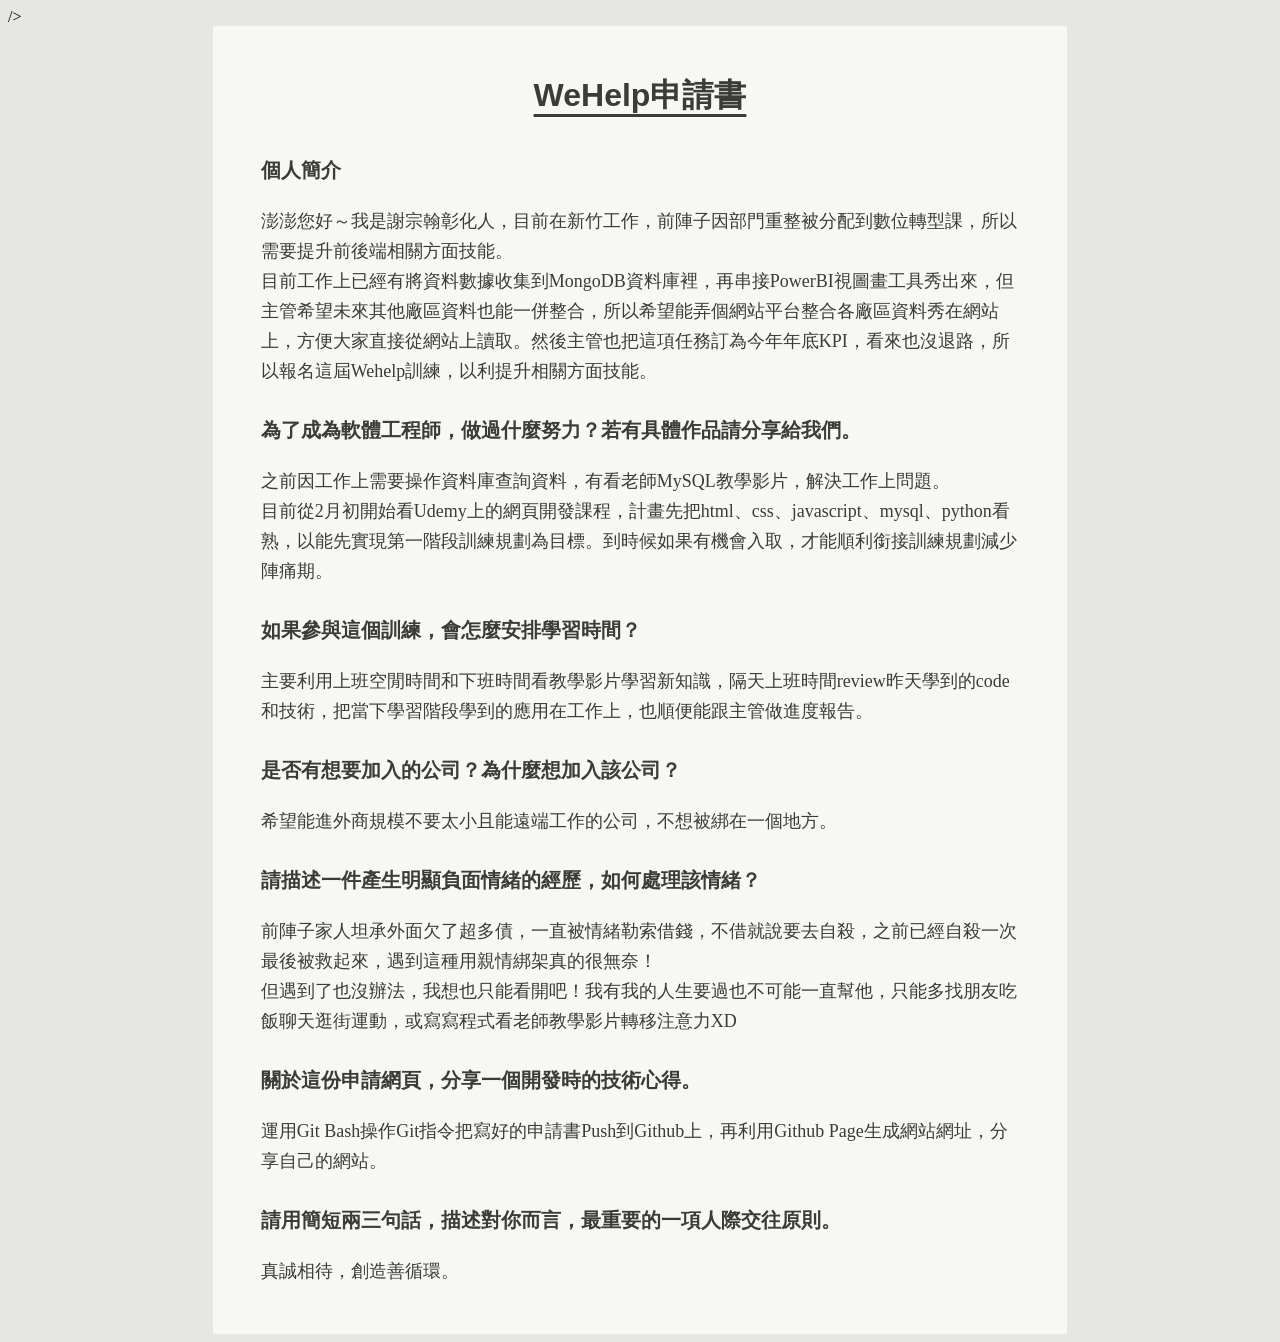
==== index.html @ b8737971 "index.html" ====
<!DOCTYPE html>
<html lang="zh-Hant">
  <head>
    <meta charset="UTF-8" />
    <meta name="viewport" content="width=device-width, initial-scale=1.0" />
    <meta name="description" content="這是一個WeHelp報名申請書。" />
    <!-- 能讓機器人搜尋 -->
    <!-- <meta name="robots" content="index,follow">All Search Engines-->
    <!-- 能讓Google搜尋 -->
    <!-- <meta name="googlebot" content="index,follow">Google Specific-->
    <!-- 知道作者姓名-->
    <!-- <meta name="author" content="作者姓名"-->
    <title>WeHelp申請書</title>
    <!-- 讓網站開啟分頁 -->
    <base target="_blank" />
    <!-- <link rel="preconnect" href="https://fonts.googleapis.com" />
    <link rel="preconnect" href="https://fonts.gstatic.com" crossorigin />
    <link
      href="https://fonts.googleapis.com/css2?family=Noto+Sans+TC:wght@100..900&display=swap"
      rel="stylesheet" -->
    />
    <!-- style.css外部連結 -->
    <link rel="stylesheet" href="./style.css" />
    <link rel="icon" href="./favicon.ico" />
    <!-- <style>h1{background-color: rgba(200,200,200,0.5);}</style>
    <style>h2{background-color: rgba(200,200,200,0.5);}</style> -->
    <!-- img / a herf用相對或絕對位置都可以 -->
    <!-- <img width="600" High="300" src="./images/animal/Panda.jpg" alt="Me"/> -->
  </head>
  <body>
    <div class="base">
      <div class="h1">WeHelp申請書</div>
      <div class="h2">個人簡介</div>
      <div class="p">
        澎澎您好～我是謝宗翰彰化人，目前在新竹工作，前陣子因部門重整被分配到數位轉型課，所以需要提升前後端相關方面技能。<br />
        目前工作上已經有將資料數據收集到MongoDB資料庫裡，再串接PowerBI視圖畫工具秀出來，但主管希望未來其他廠區資料也能一併整合，所以希望能弄個網站平台整合各廠區資料秀在網站上，方便大家直接從網站上讀取。然後主管也把這項任務訂為今年年底KPI，看來也沒退路，所以報名這屆Wehelp訓練，以利提升相關方面技能。
      </div>
      <div class="h2">
        為了成為軟體工程師，做過什麼努力？若有具體作品請分享給我們。
      </div>
      <div class="p">
        之前因工作上需要操作資料庫查詢資料，有看老師MySQL教學影片，解決工作上問題。<br />
        目前從2月初開始看Udemy上的網頁開發課程，計畫先把html、css、javascript、mysql、python看熟，以能先實現第一階段訓練規劃為目標。到時候如果有機會入取，才能順利銜接訓練規劃減少陣痛期。
      </div>
      <div class="h2">如果參與這個訓練，會怎麼安排學習時間？</div>
      <div class="p">
        主要利用上班空閒時間和下班時間看教學影片學習新知識，隔天上班時間review昨天學到的code和技術，把當下學習階段學到的應用在工作上，也順便能跟主管做進度報告。
      </div>
      <div class="h2">是否有想要加入的公司？為什麼想加入該公司？</div>
      <div class="p">
        希望能進外商規模不要太小且能遠端工作的公司，不想被綁在一個地方。
      </div>
      <div class="h2">請描述一件產生明顯負面情緒的經歷，如何處理該情緒？</div>
      <div class="p">
        前陣子家人坦承外面欠了超多債，一直被情緒勒索借錢，不借就說要去自殺，之前已經自殺一次最後被救起來，遇到這種用親情綁架真的很無奈！<br />
        但遇到了也沒辦法，我想也只能看開吧！我有我的人生要過也不可能一直幫他，只能多找朋友吃飯聊天逛街運動，或寫寫程式看老師教學影片轉移注意力XD
      </div>
      <div class="h2">關於這份申請網頁，分享一個開發時的技術心得。</div>
      <div class="p">
        運用Git Bash操作Git指令把寫好的申請書Push到Github上，再利用Github
        Page生成網站網址，分享自己的網站。
      </div>
      <div class="h2">
        請用簡短兩三句話，描述對你而言，最重要的一項人際交往原則。
      </div>
      <div class="p">真誠相待，創造善循環。</div>
    </div>
  </body>
</html>
---- style.css ----
/* 顏色主題 */

body {
  background-color: rgb(230, 230, 227);
}

div.base {
  /* display: flex; */
  width: 60%;
  padding: 3rem;
  border: 0px;
  margin: auto;
  background-color: rgb(247, 247, 245);
}

div.h1 {
  padding-top: 0rem;
  padding-bottom: 0.5rem;
  margin: 0rem;
  font-family: sohne, "Helvetica Neue", Helvetica, Arial, sans-serif;
  font-optical-sizing: auto;
  font-weight: 700;
  font-style: normal;
  font-size: 2rem;
  color: rgba(59, 60, 57, 1);
  text-align: center;
  text-decoration: underline;
  text-underline-offset: 0.5rem;
}

div.h1:hover {
  color: rgb(175, 121, 54);
}

div.h2 {
  /* border-style: inherit; */
  padding-top: 2rem;
  padding-bottom: 0rem;
  font-family: fell, Georgia, Cambria, "Times New Roman", Times, serif;
  font-optical-sizing: auto;
  font-weight: 600;
  font-style: normal;
  font-size: 20px;
  color: rgba(59, 60, 57, 1);
  line-height: 24px;
}

div.p {
  padding-top: 1.5rem;
  padding-bottom: 0rem;
  font-family: source-serif-pro, Georgia, Cambria, "Times New Roman", Times;
  font-optical-sizing: auto;
  font-weight: 400;
  font-style: normal;
  font-size: 18px;
  color: rgba(59, 60, 57, 1);
  line-height: 30px;
}
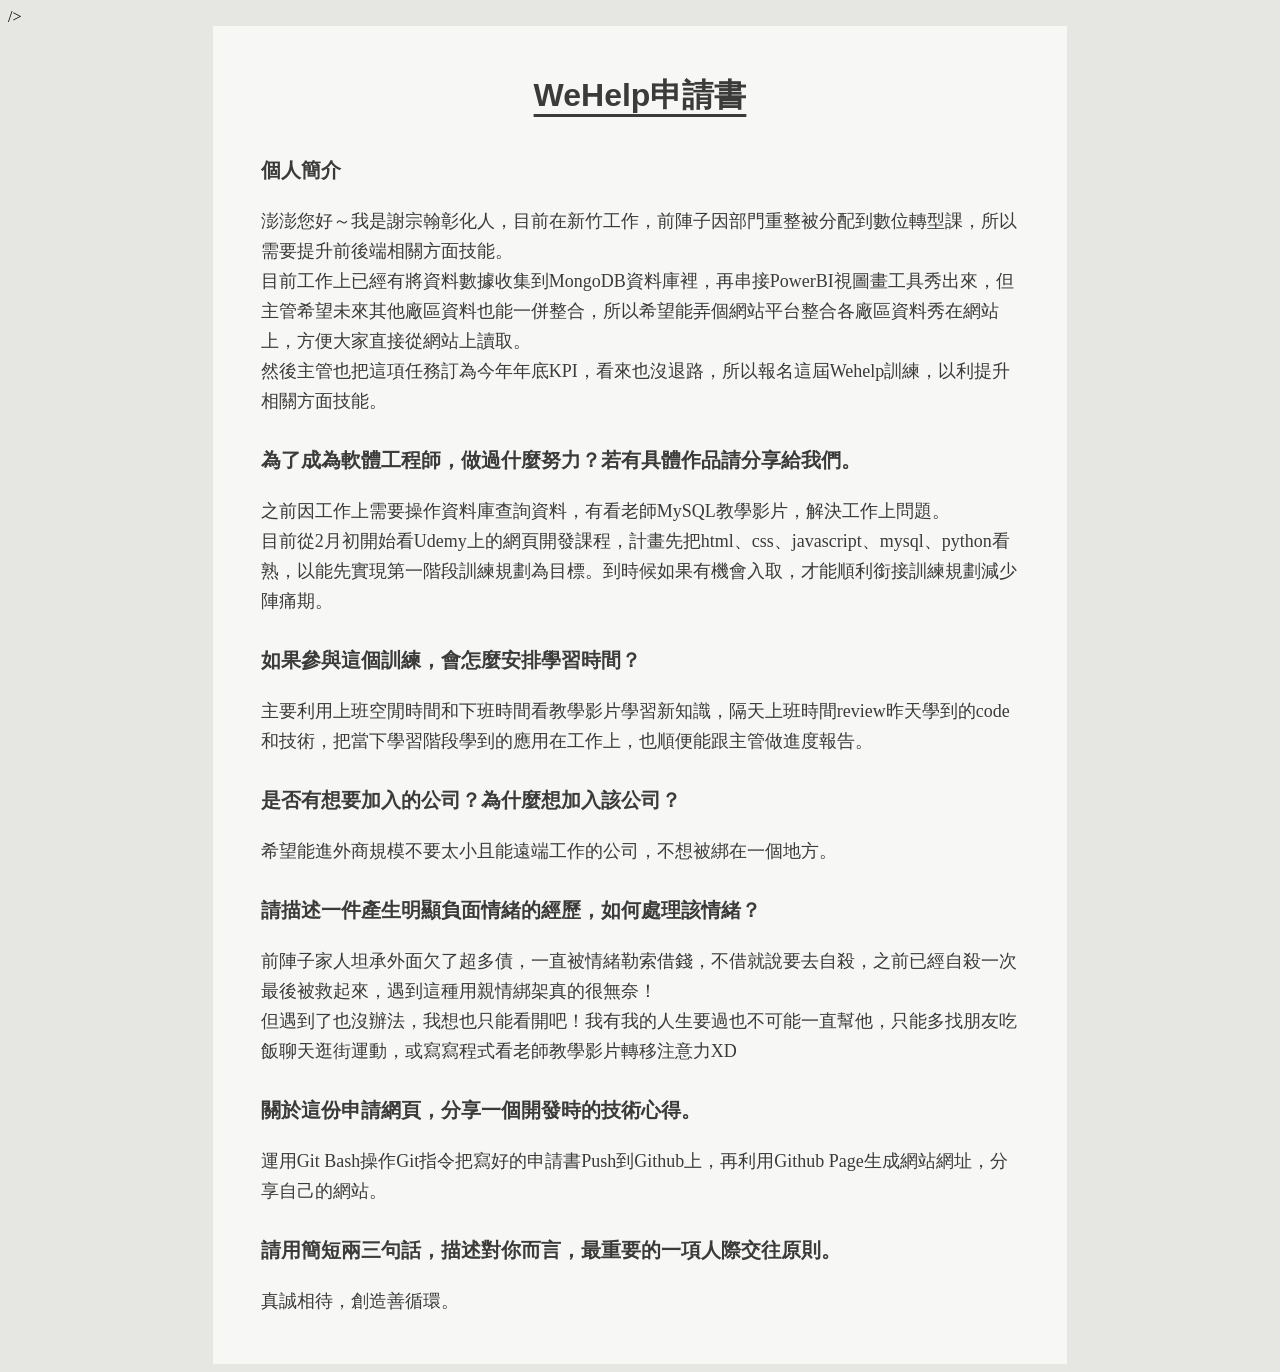
==== commit 4bd5a464: "index.html" ====
--- a/index.html
+++ b/index.html
@@ -33,7 +33,8 @@
       <div class="h2">個人簡介</div>
       <div class="p">
         澎澎您好～我是謝宗翰彰化人，目前在新竹工作，前陣子因部門重整被分配到數位轉型課，所以需要提升前後端相關方面技能。<br />
-        目前工作上已經有將資料數據收集到MongoDB資料庫裡，再串接PowerBI視圖畫工具秀出來，但主管希望未來其他廠區資料也能一併整合，所以希望能弄個網站平台整合各廠區資料秀在網站上，方便大家直接從網站上讀取。然後主管也把這項任務訂為今年年底KPI，看來也沒退路，所以報名這屆Wehelp訓練，以利提升相關方面技能。
+        目前工作上已經有將資料數據收集到MongoDB資料庫裡，再串接PowerBI視圖畫工具秀出來，但主管希望未來其他廠區資料也能一併整合，所以希望能弄個網站平台整合各廠區資料秀在網站上，方便大家直接從網站上讀取。<br />
+        然後主管也把這項任務訂為今年年底KPI，看來也沒退路，所以報名這屆Wehelp訓練，以利提升相關方面技能。
       </div>
       <div class="h2">
         為了成為軟體工程師，做過什麼努力？若有具體作品請分享給我們。
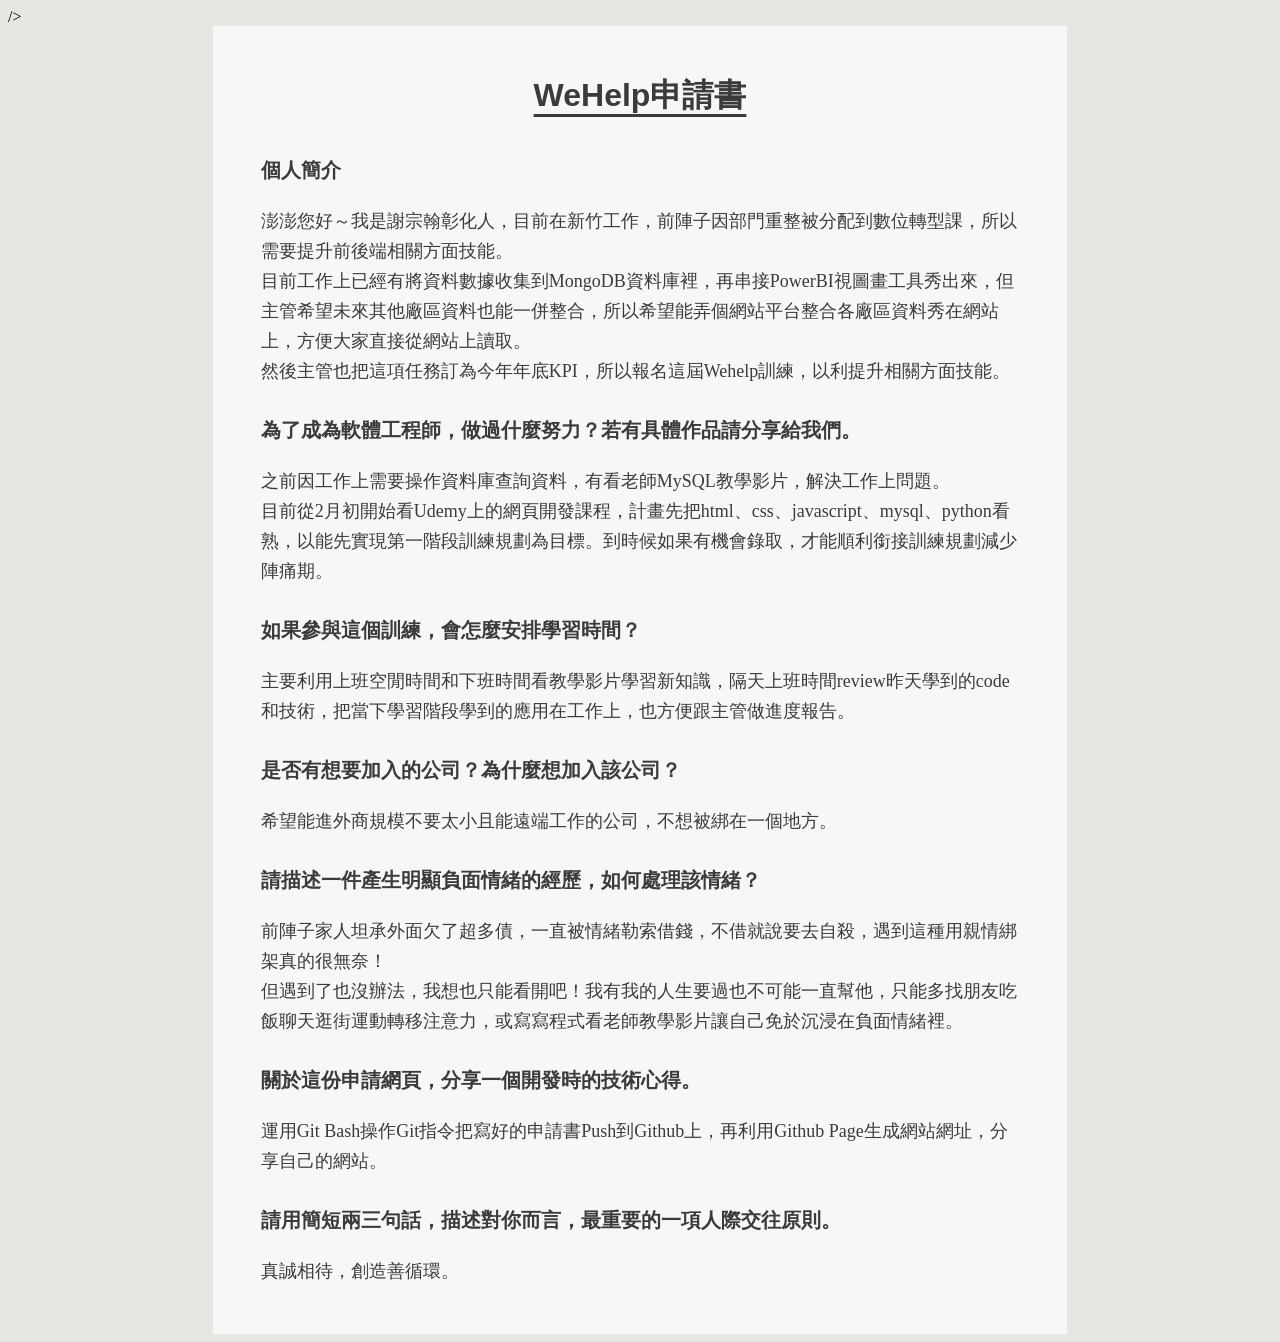
==== commit 6c336771: "index.html" ====
--- a/index.html
+++ b/index.html
@@ -34,18 +34,18 @@
       <div class="p">
         澎澎您好～我是謝宗翰彰化人，目前在新竹工作，前陣子因部門重整被分配到數位轉型課，所以需要提升前後端相關方面技能。<br />
         目前工作上已經有將資料數據收集到MongoDB資料庫裡，再串接PowerBI視圖畫工具秀出來，但主管希望未來其他廠區資料也能一併整合，所以希望能弄個網站平台整合各廠區資料秀在網站上，方便大家直接從網站上讀取。<br />
-        然後主管也把這項任務訂為今年年底KPI，看來也沒退路，所以報名這屆Wehelp訓練，以利提升相關方面技能。
+        然後主管也把這項任務訂為今年年底KPI，所以報名這屆Wehelp訓練，以利提升相關方面技能。
       </div>
       <div class="h2">
         為了成為軟體工程師，做過什麼努力？若有具體作品請分享給我們。
       </div>
       <div class="p">
         之前因工作上需要操作資料庫查詢資料，有看老師MySQL教學影片，解決工作上問題。<br />
-        目前從2月初開始看Udemy上的網頁開發課程，計畫先把html、css、javascript、mysql、python看熟，以能先實現第一階段訓練規劃為目標。到時候如果有機會入取，才能順利銜接訓練規劃減少陣痛期。
+        目前從2月初開始看Udemy上的網頁開發課程，計畫先把html、css、javascript、mysql、python看熟，以能先實現第一階段訓練規劃為目標。到時候如果有機會錄取，才能順利銜接訓練規劃減少陣痛期。
       </div>
       <div class="h2">如果參與這個訓練，會怎麼安排學習時間？</div>
       <div class="p">
-        主要利用上班空閒時間和下班時間看教學影片學習新知識，隔天上班時間review昨天學到的code和技術，把當下學習階段學到的應用在工作上，也順便能跟主管做進度報告。
+        主要利用上班空閒時間和下班時間看教學影片學習新知識，隔天上班時間review昨天學到的code和技術，把當下學習階段學到的應用在工作上，也方便跟主管做進度報告。
       </div>
       <div class="h2">是否有想要加入的公司？為什麼想加入該公司？</div>
       <div class="p">
@@ -53,8 +53,8 @@
       </div>
       <div class="h2">請描述一件產生明顯負面情緒的經歷，如何處理該情緒？</div>
       <div class="p">
-        前陣子家人坦承外面欠了超多債，一直被情緒勒索借錢，不借就說要去自殺，之前已經自殺一次最後被救起來，遇到這種用親情綁架真的很無奈！<br />
-        但遇到了也沒辦法，我想也只能看開吧！我有我的人生要過也不可能一直幫他，只能多找朋友吃飯聊天逛街運動，或寫寫程式看老師教學影片轉移注意力XD
+        前陣子家人坦承外面欠了超多債，一直被情緒勒索借錢，不借就說要去自殺，遇到這種用親情綁架真的很無奈！<br />
+        但遇到了也沒辦法，我想也只能看開吧！我有我的人生要過也不可能一直幫他，只能多找朋友吃飯聊天逛街運動轉移注意力，或寫寫程式看老師教學影片讓自己免於沉浸在負面情緒裡。
       </div>
       <div class="h2">關於這份申請網頁，分享一個開發時的技術心得。</div>
       <div class="p">
